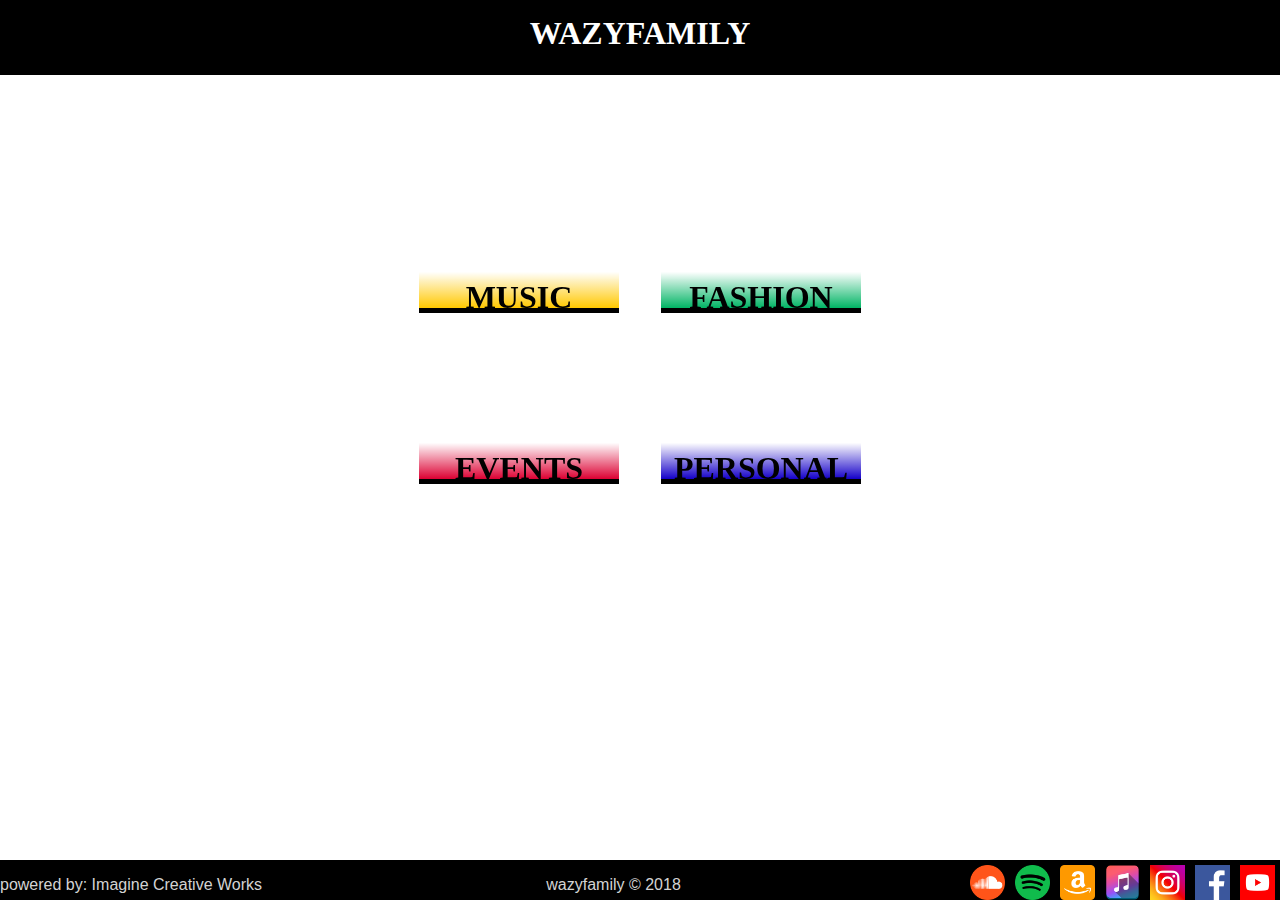
==== Wazy_website/index.html @ 12dd042d "make video work in safari" ====
<!DOCTYPE html>
<html lang="en">
<head>
	<meta charset="UTF-8" >
	<meta http-equiv="X-UA-Compatible" content="IE=edge,chrome=1">
	<meta name="viewport" content="initial-scale=1.0, maximum-scale=1.0, minimum-scale=1.0, user-scalable=no, width=device-width">

	<title>HTML canvas video player</title>
    <link rel="stylesheet" href="homestyles.css">
	<link rel="stylesheet" href="main.css">
</head>

<body>
    
    
		<div class="video-responsive">
    
			<video class="video" id="background" muted="muted" loop="loop" autoplay="autoplay">
				<source src="resource/misc_video/Hameed%20Idowu%20feat.%20CDQ%20-%20Regular.mp4" type="video/mp4">
				Your browser does not support HTML5 video.
			</video>

			<canvas class="canvas"></canvas>
		</div>
    
        <div id='header'>
            <h1>Wazyfamily</h1>
        </div>
        
        <div id='body'> 
            <a href="music.html"> <div class="button" id='music'> <h1>Music</h1> </div> </a>
            <a href="fashion.html"><div class="button" id='fashion'> <h1>Fashion</h1> </div> </a>
            <a href="events.html"><div class="button" id='events'> <h1>Events</h1> </div> </a>
            <a href="Personal.html"> <div class="button" id='personal'> <h1>Personal</h1> </div> </a>
        </div>
    
    
         <div id='footer'>
            
            <a href="http://www.icwks.com/" id='icwtext'> powered by: Imagine Creative Works </a> 
            <span id='trademark'> wazyfamily ©  2018 </span> 

            <a href="https://www.youtube.com/user/1hameed"> <img src="resource/icons/youtube.png" class="icon"/> </a>
            <a href="https://www.facebook.com/george.idowu"> <img src="resource/icons/facebook.png" class="icon"/></a>
            <a href="https://www.instagram.com/simplyhameed/?hl=en"> <img src="resource/icons/instagram.png" class="icon"/></a>
            <a href="https://itunes.apple.com/us/album/regular-feat.-cdq-single/id1138903142"><img src="resource/icons/applemusic.png" class="icon"/></a>
            <a href="https://www.amazon.com/Regular-feat-Explicit-Hameed-Idowu/dp/B01JD1ZK1K"><img src="resource/icons/amazon.png" class="icon"/></a>
            <a href="https://open.spotify.com/artist/2qyi29uHI6UryMw1IJiy9b"> <img src="resource/icons/spotify.png" class="icon"/></a>
            <a href="https://soundcloud.com/simplyhameed"> <img src="resource/icons/soundcloud.png" class="icon"/></a>
        </div>

    
    
    
	<script src="canvas-video-player.js"></script>


	<script>
	
	var isIOS = /iPad|iPhone|iPod/.test(navigator.platform);
	
	if (isIOS) {
 
		var canvasVideo = new CanvasVideoPlayer({
			videoSelector: '.video',
			canvasSelector: '.canvas',
			timelineSelector: false,
			autoplay: true,
			makeLoop: true,
			pauseOnClick: false,
			audio: false
		});
		
	}else {
		
		// Use HTML5 video
		document.querySelectorAll('.canvas')[0].style.display = 'none';
		
	}	
	
	</script>
</body>
</html>
---- Wazy_website/homestyles.css ----
#background{
    
    position: fixed;
    top: 50%;
    left: 50%;
    transform: translate(-50%,-50%);
    
    min-width: 100%; 
    min-height: 100%;
    overflow: hidden;
    z-index: -2;
}

#body{

    background-color: transparent;
    padding-top: 173px;
    width:80%;
    min-width:400px;
    max-width:700px;
    margin: 0 auto;
    
    display: grid;
    grid-gap: 6%;
    grid-template-rows: 150px 200px;
    grid-template-columns: 200px 200px;
    justify-content: center;
    align-content: center;
 
}

h1{
    padding:auto;
    text-align: center;
    text-transform: uppercase;
    text-emphasis: bold;
}

.button{
    
    width: 200px;
    height: 150px;
    padding-top: 58%;
    background: linear-gradient(transparent 85%, white);

    border-bottom: 5px solid black;
    color:black;   
}


#music{
    background: linear-gradient(transparent 75%, rgb(255,200,0));
}
#fashion{
    background: linear-gradient(transparent 75%,rgb(0,180,100));
}
#events{
    background: linear-gradient(transparent 75%, rgb(220,0,50));
}
#personal{
    background: linear-gradient(transparent 75%, rgb(20,0,200));
}



#music:hover{
    background: linear-gradient(transparent 50%, rgb(255,200,0));
}
#fashion:hover{
    background: linear-gradient(transparent 50%,rgb(0,180,100));
}
#events:hover{
    background: linear-gradient(transparent 50%,  rgb(220,0,50));
}
#personal:hover{
    background: linear-gradient(transparent 50%, rgb(20,0,200));
}
---- Wazy_website/main.css ----
* {
    
    margin: 0;
    padding: 0;
    box-sizing: border-box;
    font-family:sans-serif;
    
}

h1,h2,h3{
    
    font-family: serif;
    
}


html{
    height: 100%;
    
}

body{
    
    background-color:white;
    height: 100%;
    width:100%;
    padding-bottom: 200px;
}

#header h1{
    
    padding:auto;
    text-align: center;
    text-transform: uppercase;
    text-emphasis: bold;
}

a{
    
    text-decoration: none;
    
}

#header a{
    
    color:white;
    text-decoration: none;
    
}
.icon{
    
    float:right;
    width: 35px;
    margin: 5px;
}




#header{
    

    background-color: black;
    color:white;
    position: fixed;
    right: 0;
    top: 0;
    left: 0;
    height:75px;
    width:100%;
    min-width:400px;
    z-index: 1;
    margin: 0 auto;
    padding-top: 15px;
    
}


#footer{

    background-color: black;
    position: fixed;
    right: 0;
    bottom: 0;
    left: 0;
    height:40px;
    width:100%;
    min-width:400px;
    overflow:hidden;
    text-align: center;
   
    
}

#trademark{
    
    line-height: 50px;
    display: inline-block;
    vertical-align:middle;
    color:lightgray;
    
}
#icwtext{
    
    line-height: 50px;
    display: inline-block;
    display: inline;
    float:left;
    color:lightgray;
    vertical-align:middle;

    
}
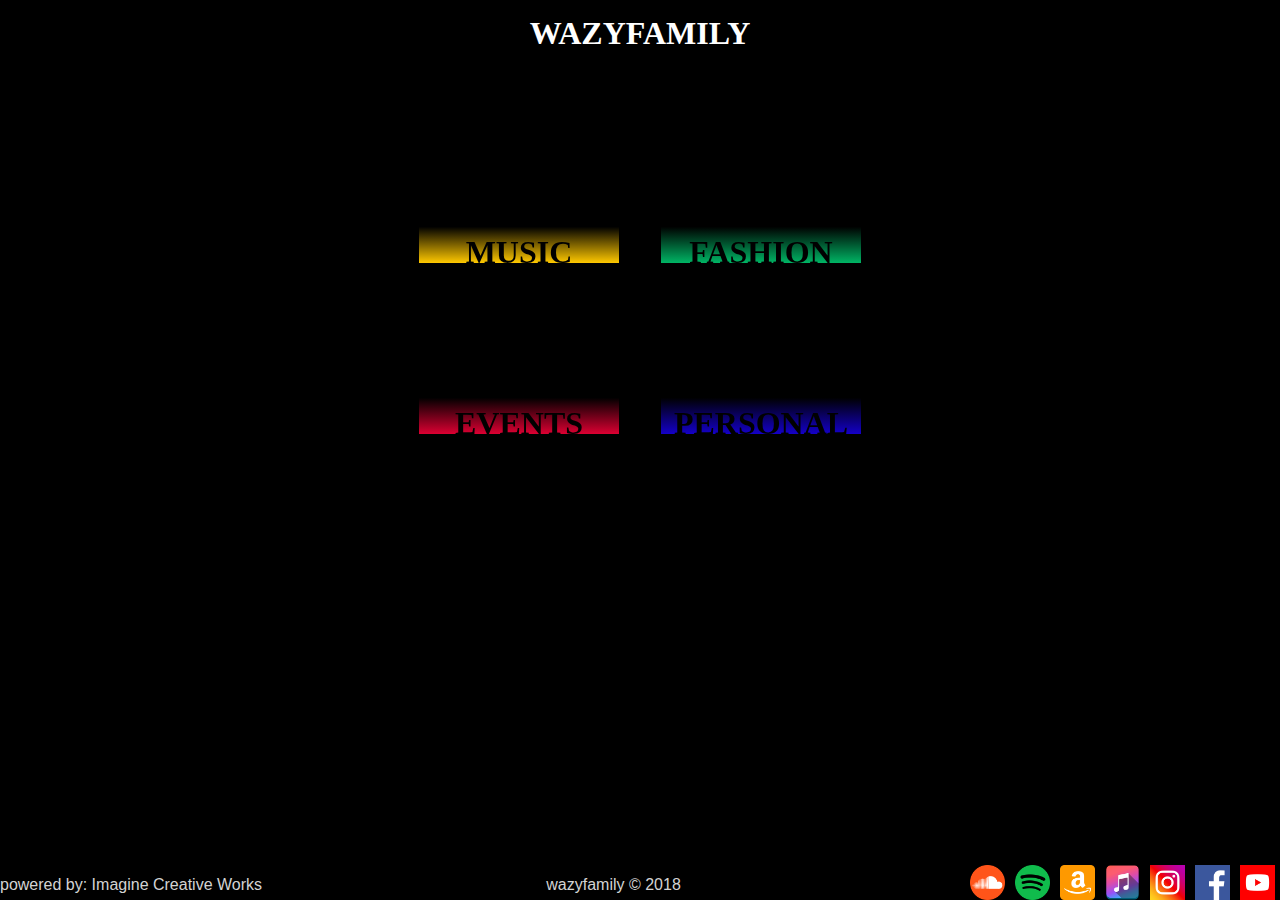
==== commit 7ad025da: "fix index styling bugs" ====
--- a/Wazy_website/index.html
+++ b/Wazy_website/index.html
@@ -27,7 +27,7 @@
             <h1>Wazyfamily</h1>
         </div>
         
-        <div id='body'> 
+        <div id='menu'> 
             <a href="music.html"> <div class="button" id='music'> <h1>Music</h1> </div> </a>
             <a href="fashion.html"><div class="button" id='fashion'> <h1>Fashion</h1> </div> </a>
             <a href="events.html"><div class="button" id='events'> <h1>Events</h1> </div> </a>
--- a/Wazy_website/homestyles.css
+++ b/Wazy_website/homestyles.css
@@ -11,10 +11,10 @@
     z-index: -2;
 }
 
-#body{
+#menu{
 
     background-color: transparent;
-    padding-top: 173px;
+
     width:80%;
     min-width:400px;
     max-width:700px;
@@ -24,8 +24,8 @@
     grid-gap: 6%;
     grid-template-rows: 150px 200px;
     grid-template-columns: 200px 200px;
-    justify-content: center;
-    align-content: center;
+    justify-content:center;
+    align-content:center;
  
 }
 
@@ -47,6 +47,22 @@
     color:black;   
 }
 
+.video-responsive {
+	padding-bottom: 10%;
+	position: relative;
+	width: 100%;
+}
+
+.canvas,
+.video {
+	height: 100%;
+	left: 0;
+	position: absolute;
+	top: 0;
+	width: 100%;
+	background: #000;
+	z-index: 5;
+}
 
 #music{
     background: linear-gradient(transparent 75%, rgb(255,200,0));
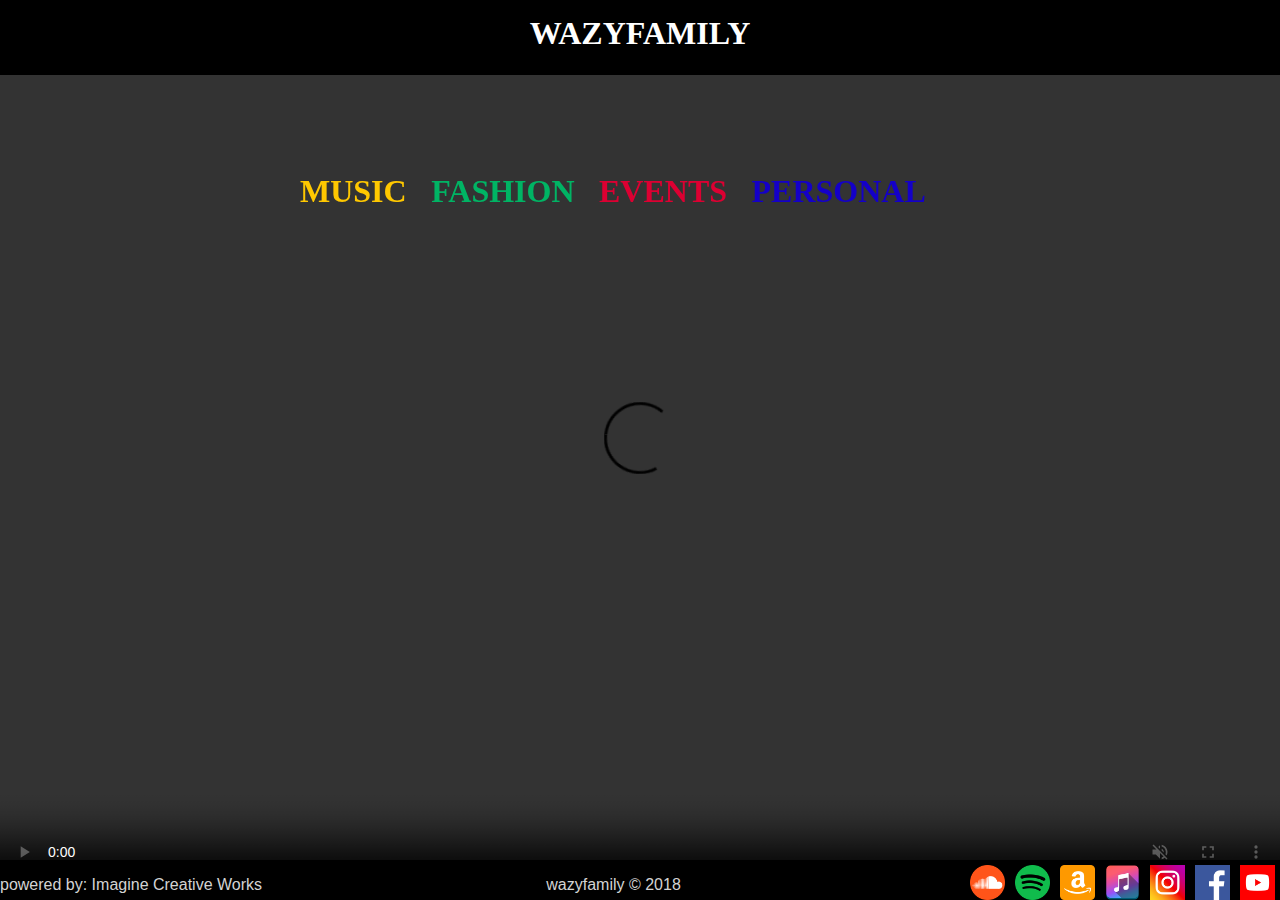
==== commit ed6899d0: "update homepage menu" ====
--- a/Wazy_website/index.html
+++ b/Wazy_website/index.html
@@ -1,83 +1,59 @@
-<!DOCTYPE html>
-<html lang="en">
-<head>
-	<meta charset="UTF-8" >
-	<meta http-equiv="X-UA-Compatible" content="IE=edge,chrome=1">
-	<meta name="viewport" content="initial-scale=1.0, maximum-scale=1.0, minimum-scale=1.0, user-scalable=no, width=device-width">
-
-	<title>HTML canvas video player</title>
-    <link rel="stylesheet" href="homestyles.css">
-	<link rel="stylesheet" href="main.css">
-</head>
-
-<body>
+﻿<!DOCTYPE html>
+<html>
+    
+    <head>
+        
+        <meta charset="utf-8">
+        <meta http-equiv="X-UA-Compatible" content="IE=edge">
+        <title> Wazyfamily </title>
+        <meta name="description" content="Wazy Family Website.">
+        <link rel="stylesheet" href="main.css">
+        <link rel="stylesheet" href="homestyles.css">
+        
+    </head>
     
     
-		<div class="video-responsive">
-    
-			<video class="video" id="background" muted="muted" loop="loop" autoplay="autoplay">
-				<source src="resource/misc_video/Hameed%20Idowu%20feat.%20CDQ%20-%20Regular.mp4" type="video/mp4">
-				Your browser does not support HTML5 video.
-			</video>
-
-			<canvas class="canvas"></canvas>
-		</div>
-    
+    <body>
+        
+        <video controls="true" id="background" autoplay loop muted>
+            
+            <source src="resource/misc_video/Hameed%20Idowu%20feat.%20CDQ%20-%20Regular.mp4" type="video/mp4" />
+            
+        </video>
+        
         <div id='header'>
+            
             <h1>Wazyfamily</h1>
+            
         </div>
         
-        <div id='menu'> 
-            <a href="music.html"> <div class="button" id='music'> <h1>Music</h1> </div> </a>
-            <a href="fashion.html"><div class="button" id='fashion'> <h1>Fashion</h1> </div> </a>
-            <a href="events.html"><div class="button" id='events'> <h1>Events</h1> </div> </a>
-            <a href="Personal.html"> <div class="button" id='personal'> <h1>Personal</h1> </div> </a>
+        <div id='body'> 
+            
+            <a href="music.html">  <h1  id='music' >Music</h2> </a>
+           <a href="fashion.html"> <h1 id='fashion'>Fashion</h1> </a>
+            <a href="events.html">  <h1 id='events'>Events</h1>  </a>
+            <a href="Personal.html"> <h1 id='personal'>Personal</h1> </a>
+     
         </div>
+        
     
+               
+        
+        
+        <div id='footer'>
+            
+                <a href="http://www.icwks.com/" id='icwtext'> powered by: Imagine Creative Works </a> 
+                <span id='trademark'> wazyfamily ©  2018 </span> 
+
+                <a href="https://www.youtube.com/user/1hameed"> <img src="resource/icons/youtube.png" class="icon"/> </a>
+                <a href="https://www.facebook.com/george.idowu"> <img src="resource/icons/facebook.png" class="icon"/></a>
+                <a href="https://www.instagram.com/simplyhameed/?hl=en"> <img src="resource/icons/instagram.png" class="icon"/></a>
+                <a href="https://itunes.apple.com/us/album/regular-feat.-cdq-single/id1138903142"><img src="resource/icons/applemusic.png" class="icon"/></a>
+                <a href="https://www.amazon.com/Regular-feat-Explicit-Hameed-Idowu/dp/B01JD1ZK1K"><img src="resource/icons/amazon.png" class="icon"/></a>
+                <a href="https://open.spotify.com/artist/2qyi29uHI6UryMw1IJiy9b"> <img src="resource/icons/spotify.png" class="icon"/></a>
+                <a href="https://soundcloud.com/simplyhameed"> <img src="resource/icons/soundcloud.png" class="icon"/></a>
+            </div>
+        
+    </body>
     
-         <div id='footer'>
-            
-            <a href="http://www.icwks.com/" id='icwtext'> powered by: Imagine Creative Works </a> 
-            <span id='trademark'> wazyfamily ©  2018 </span> 
-
-            <a href="https://www.youtube.com/user/1hameed"> <img src="resource/icons/youtube.png" class="icon"/> </a>
-            <a href="https://www.facebook.com/george.idowu"> <img src="resource/icons/facebook.png" class="icon"/></a>
-            <a href="https://www.instagram.com/simplyhameed/?hl=en"> <img src="resource/icons/instagram.png" class="icon"/></a>
-            <a href="https://itunes.apple.com/us/album/regular-feat.-cdq-single/id1138903142"><img src="resource/icons/applemusic.png" class="icon"/></a>
-            <a href="https://www.amazon.com/Regular-feat-Explicit-Hameed-Idowu/dp/B01JD1ZK1K"><img src="resource/icons/amazon.png" class="icon"/></a>
-            <a href="https://open.spotify.com/artist/2qyi29uHI6UryMw1IJiy9b"> <img src="resource/icons/spotify.png" class="icon"/></a>
-            <a href="https://soundcloud.com/simplyhameed"> <img src="resource/icons/soundcloud.png" class="icon"/></a>
-        </div>
-
-    
-    
-    
-	<script src="canvas-video-player.js"></script>
-
-
-	<script>
-	
-	var isIOS = /iPad|iPhone|iPod/.test(navigator.platform);
-	
-	if (isIOS) {
- 
-		var canvasVideo = new CanvasVideoPlayer({
-			videoSelector: '.video',
-			canvasSelector: '.canvas',
-			timelineSelector: false,
-			autoplay: true,
-			makeLoop: true,
-			pauseOnClick: false,
-			audio: false
-		});
-		
-	}else {
-		
-		// Use HTML5 video
-		document.querySelectorAll('.canvas')[0].style.display = 'none';
-		
-	}	
-	
-	</script>
-</body>
 </html>
--- a/Wazy_website/homestyles.css
+++ b/Wazy_website/homestyles.css
@@ -11,21 +11,17 @@
     z-index: -2;
 }
 
-#menu{
+#body{
 
     background-color: transparent;
-
+    padding-top: 173px;
     width:80%;
     min-width:400px;
     max-width:700px;
     margin: 0 auto;
-    
-    display: grid;
-    grid-gap: 6%;
-    grid-template-rows: 150px 200px;
-    grid-template-columns: 200px 200px;
-    justify-content:center;
-    align-content:center;
+
+    justify-content: center;
+    align-content: center;
  
 }
 
@@ -47,49 +43,26 @@
     color:black;   
 }
 
-.video-responsive {
-	padding-bottom: 10%;
-	position: relative;
-	width: 100%;
-}
-
-.canvas,
-.video {
-	height: 100%;
-	left: 0;
-	position: absolute;
-	top: 0;
-	width: 100%;
-	background: #000;
-	z-index: 5;
-}
 
 #music{
-    background: linear-gradient(transparent 75%, rgb(255,200,0));
+    color: rgb(255,200,0);
+    display:inline;
+    margin:10px;
 }
 #fashion{
-    background: linear-gradient(transparent 75%,rgb(0,180,100));
+    color:rgb(0,180,100);
+    display:inline;
+    margin:10px;
 }
 #events{
-    background: linear-gradient(transparent 75%, rgb(220,0,50));
+    color:rgb(220,0,50);
+    display:inline;
+    margin:10px;
 }
 #personal{
-    background: linear-gradient(transparent 75%, rgb(20,0,200));
-}
-
-
-
-#music:hover{
-    background: linear-gradient(transparent 50%, rgb(255,200,0));
-}
-#fashion:hover{
-    background: linear-gradient(transparent 50%,rgb(0,180,100));
-}
-#events:hover{
-    background: linear-gradient(transparent 50%,  rgb(220,0,50));
-}
-#personal:hover{
-    background: linear-gradient(transparent 50%, rgb(20,0,200));
+    color: rgb(20,0,200);
+    display:inline;
+    margin:10px
 }
 
 
@@ -98,3 +71,6 @@
 
 
 
+
+
+
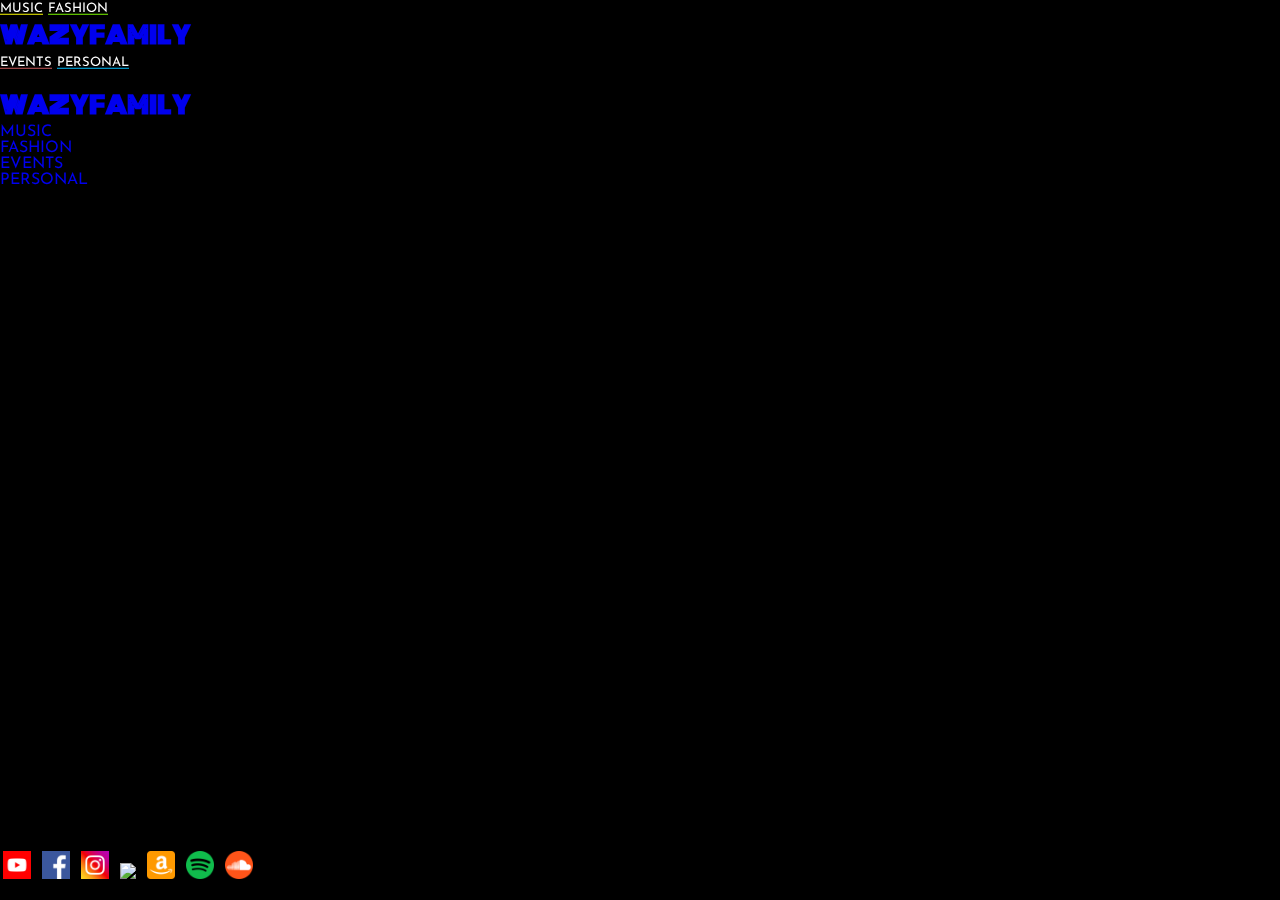
==== commit 8e75226b: "Add files via upload" ====
--- a/Wazy_website/index.html
+++ b/Wazy_website/index.html
@@ -1,59 +1,112 @@
-﻿<!DOCTYPE html>
-<html>
-    
-    <head>
-        
-        <meta charset="utf-8">
-        <meta http-equiv="X-UA-Compatible" content="IE=edge">
-        <title> Wazyfamily </title>
-        <meta name="description" content="Wazy Family Website.">
-        <link rel="stylesheet" href="main.css">
-        <link rel="stylesheet" href="homestyles.css">
-        
-    </head>
-    
-    
-    <body>
-        
-        <video controls="true" id="background" autoplay loop muted>
-            
-            <source src="resource/misc_video/Hameed%20Idowu%20feat.%20CDQ%20-%20Regular.mp4" type="video/mp4" />
-            
-        </video>
-        
-        <div id='header'>
-            
-            <h1>Wazyfamily</h1>
-            
-        </div>
-        
-        <div id='body'> 
-            
-            <a href="music.html">  <h1  id='music' >Music</h2> </a>
-           <a href="fashion.html"> <h1 id='fashion'>Fashion</h1> </a>
-            <a href="events.html">  <h1 id='events'>Events</h1>  </a>
-            <a href="Personal.html"> <h1 id='personal'>Personal</h1> </a>
-     
-        </div>
-        
-    
-               
-        
-        
-        <div id='footer'>
-            
-                <a href="http://www.icwks.com/" id='icwtext'> powered by: Imagine Creative Works </a> 
-                <span id='trademark'> wazyfamily ©  2018 </span> 
-
-                <a href="https://www.youtube.com/user/1hameed"> <img src="resource/icons/youtube.png" class="icon"/> </a>
-                <a href="https://www.facebook.com/george.idowu"> <img src="resource/icons/facebook.png" class="icon"/></a>
-                <a href="https://www.instagram.com/simplyhameed/?hl=en"> <img src="resource/icons/instagram.png" class="icon"/></a>
-                <a href="https://itunes.apple.com/us/album/regular-feat.-cdq-single/id1138903142"><img src="resource/icons/applemusic.png" class="icon"/></a>
-                <a href="https://www.amazon.com/Regular-feat-Explicit-Hameed-Idowu/dp/B01JD1ZK1K"><img src="resource/icons/amazon.png" class="icon"/></a>
-                <a href="https://open.spotify.com/artist/2qyi29uHI6UryMw1IJiy9b"> <img src="resource/icons/spotify.png" class="icon"/></a>
-                <a href="https://soundcloud.com/simplyhameed"> <img src="resource/icons/soundcloud.png" class="icon"/></a>
-            </div>
-        
-    </body>
-    
-</html>
+<!DOCTYPE html>
+<html>
+
+<head>
+
+  <meta charset="utf-8">
+  <meta http-equiv="X-UA-Compatible" content="IE=edge">
+  <title>WAZYFAMILY</title>
+  <meta name="description" content="Wazy Family Website.">
+  <link rel="stylesheet" href="https://stackpath.bootstrapcdn.com/bootstrap/4.1.3/css/bootstrap.min.css" integrity="sha384-MCw98/SFnGE8fJT3GXwEOngsV7Zt27NXFoaoApmYm81iuXoPkFOJwJ8ERdknLPMO" crossorigin="anonymous">
+  <link href="https://fonts.googleapis.com/css?family=Josefin+Sans" rel="stylesheet">
+  <link href="https://fonts.googleapis.com/css?family=Monoton" rel="stylesheet">
+  <link rel="stylesheet"href="https://cdn.jsdelivr.net/npm/animate.css@3.5.2/animate.min.css">
+  <link rel="stylesheet" href="https://use.fontawesome.com/releases/v5.2.0/css/all.css" integrity="sha384-hWVjflwFxL6sNzntih27bfxkr27PmbbK/iSvJ+a4+0owXq79v+lsFkW54bOGbiDQ" crossorigin="anonymous">
+  <link rel="stylesheet" href="main.css">
+  <link rel="stylesheet" href="homestyles.css">
+
+</head>
+
+
+<body>
+
+  <div class = "d-none d-lg-block">
+    <nav class="navbar navbar-dark sticky-top justify-content-center py-4 my-0 animated slideInDown" style = "background-color: black;">
+      <div class = "container w-50">
+
+        <a href="music.html" id = "music">MUSIC</a>
+        <a href="fashion.html" id = "fashion">FASHION</a>
+
+        <a href="home.html">
+          <h2 class = "text-white">WAZYFAMILY</h2>
+        </a>
+
+        <a href="events.html" id= "events">EVENTS</a>
+
+        <a href="Personal.html" id = "personal">PERSONAL</a>
+
+      </div>
+    </nav>
+  </div>
+
+  <div class="d-lg-none d-xl-none">
+    <nav class="navbar navbar-dark sticky-top justify-content-between py-4 my-0" style = "background-color: black;">
+      <button class="navbar-toggler" type="button" data-toggle="collapse" data-target="#navbarToggle" aria-controls="navbarToggle" aria-expanded="false" aria-label="Toggle navigation">
+        <span class = "text-white">
+          <i class="fas fa-bars"></i>
+        </span>
+      </button>
+      <a href="home.html">
+        <h2 class = "text-white">WAZYFAMILY</h2>
+      </a>
+    </nav>
+
+    <div class = "collapse navbar-collapse" id ="navbarToggle">
+      <ul class="navbar-nav pl-4">
+        <li class="nav-item">
+          <a class="nav-link text-white" href="music.html">MUSIC</a>
+        </li>
+        <li class="nav-item">
+          <a class="nav-link text-white" href="fashion.html">FASHION</a>
+        </li>
+        <li class="nav-item">
+          <a class="nav-link text-white" href="events.html">EVENTS</a>
+        </li>
+        <li class = "nav-item">
+          <a class = "nav-link text-white" href = "personal.html">PERSONAL</a>
+        </li>
+      </ul>
+
+    </div>
+  </div>
+
+
+<iframe src="https://www.youtube.com/embed/9nGNJSg7Fws?rel=0&amp;controls=0&amp;showinfo=0" frameborder="0" allow="autoplay; encrypted-media" allowfullscreen></iframe>
+
+  <!-- <video autoplay loop muted>
+    <source src="resource/misc_video/Hameed%20Idowu%20feat.%20CDQ%20-%20Regular.mp4" type="video/mp4" />
+  </video> -->
+
+
+  <div id = "footer">
+    <div class = "container">
+      <div class = "row">
+        <div class = "col-sm text-center text-white ">
+          <sub>powered by Imagine Creative Works</sub>
+        </div>
+        <div class = "col-sm text-center text-white">
+          <sub>wazyfamily © 2018</sub>
+        </div>
+        <div class = "col-sm text-center">
+          <a href="https://www.youtube.com/user/1hameed"> <img src="resource/icons/youtube.png" class="icon rounded-circle"/> </a>
+          <a href="https://www.facebook.com/george.idowu"> <img src="resource/icons/facebook.png" class="icon rounded-circle"/></a>
+          <a href="https://www.instagram.com/simplyhameed/?hl=en"> <img src="resource/icons/instagram.png" class="icon rounded-circle"/></a>
+          <a href="https://itunes.apple.com/us/album/regular-feat.-cdq-single/id1138903142"><img src="resource/icons/applemusic2.png" class="icon rounded-circle"/></a>
+          <a href="https://www.amazon.com/Regular-feat-Explicit-Hameed-Idowu/dp/B01JD1ZK1K"><img src="resource/icons/amazon.png" class="icon rounded-circle"/></a>
+          <a href="https://open.spotify.com/artist/2qyi29uHI6UryMw1IJiy9b"> <img src="resource/icons/spotify.png" class="icon rounded-circle"/></a>
+          <a href="https://soundcloud.com/simplyhameed"> <img src="resource/icons/soundcloud.png" class="icon rounded-circle"/></a>
+        </div>
+      </div>
+    </div>
+  </div>
+
+
+</div>
+
+<script src="https://code.jquery.com/jquery-3.3.1.slim.min.js" integrity="sha384-q8i/X+965DzO0rT7abK41JStQIAqVgRVzpbzo5smXKp4YfRvH+8abtTE1Pi6jizo" crossorigin="anonymous"></script>
+<script src="https://cdnjs.cloudflare.com/ajax/libs/popper.js/1.14.3/umd/popper.min.js" integrity="sha384-ZMP7rVo3mIykV+2+9J3UJ46jBk0WLaUAdn689aCwoqbBJiSnjAK/l8WvCWPIPm49" crossorigin="anonymous"></script>
+<script src="https://stackpath.bootstrapcdn.com/bootstrap/4.1.3/js/bootstrap.min.js" integrity="sha384-ChfqqxuZUCnJSK3+MXmPNIyE6ZbWh2IMqE241rYiqJxyMiZ6OW/JmZQ5stwEULTy" crossorigin="anonymous"></script>
+
+</body>
+
+</html>
--- a/Wazy_website/main.css
+++ b/Wazy_website/main.css
@@ -1,114 +1,109 @@
-* {
-    
-    margin: 0;
-    padding: 0;
-    box-sizing: border-box;
-    font-family:sans-serif;
-    
-}
-
-h1,h2,h3{
-    
-    font-family: serif;
-    
-}
-
-
-html{
-    height: 100%;
-    
-}
-
-body{
-    
-    background-color:white;
-    height: 100%;
-    width:100%;
-    padding-bottom: 200px;
-}
-
-#header h1{
-    
-    padding:auto;
-    text-align: center;
-    text-transform: uppercase;
-    text-emphasis: bold;
-}
-
-a{
-    
-    text-decoration: none;
-    
-}
-
-#header a{
-    
-    color:white;
-    text-decoration: none;
-    
-}
-.icon{
-    
-    float:right;
-    width: 35px;
-    margin: 5px;
-}
-
-
-
-
-#header{
-    
-
-    background-color: black;
-    color:white;
-    position: fixed;
-    right: 0;
-    top: 0;
-    left: 0;
-    height:75px;
-    width:100%;
-    min-width:400px;
-    z-index: 1;
-    margin: 0 auto;
-    padding-top: 15px;
-    
-}
-
-
-#footer{
-
-    background-color: black;
-    position: fixed;
-    right: 0;
-    bottom: 0;
-    left: 0;
-    height:40px;
-    width:100%;
-    min-width:400px;
-    overflow:hidden;
-    text-align: center;
-   
-    
-}
-
-#trademark{
-    
-    line-height: 50px;
-    display: inline-block;
-    vertical-align:middle;
-    color:lightgray;
-    
-}
-#icwtext{
-    
-    line-height: 50px;
-    display: inline-block;
-    display: inline;
-    float:left;
-    color:lightgray;
-    vertical-align:middle;
-
-    
-}
-
+* {
+    margin: 0;
+    padding: 0;
+    box-sizing: border-box;
+    font-family: 'Josefin Sans', sans-serif;
+}
+
+h2 {
+  font-family: 'Monoton', cursive;
+}
+
+
+html{
+    height: 100%;
+}
+body{
+    background-color:black;
+    /* height: 100%;
+    width:100%; */
+}
+
+#header h1{
+    padding:auto;
+    text-align: center;
+    text-transform: uppercase;
+    text-emphasis: bold;
+}
+a{
+    text-decoration: none;
+}
+
+#header a{
+    color:white;
+    text-decoration: none;
+}
+
+.icon{
+    width: 28px;
+    margin: 3px;
+}
+
+.h500 {
+  max-height: 500px
+}
+
+#header{
+    background-color: black;
+    color:white;
+    position: fixed;
+    right: 0;
+    top: 0;
+    left: 0;
+    height:75px;
+    width:100%;
+    min-width:400px;
+    z-index: 1;
+    margin: 0 auto;
+    padding-top: 15px;
+}
+
+#footer {
+  background-color: black;
+  position:fixed;
+  bottom:0;
+  width:100%;
+  height:10vh;   /* Height of the footer */
+}
+
+#music{
+    background: linear-gradient(transparent 85%, yellow);
+    color: white;
+    font-size: 13px;
+}
+#fashion{
+    background: linear-gradient(transparent 85%, lawngreen);
+    color: white;
+    font-size: 13px;
+}
+#events{
+    background: linear-gradient(transparent 85%, indianred);
+    color: white;
+    font-size: 13px;
+}
+#personal{
+    background: linear-gradient(transparent 85%, deepskyblue);
+    color: white;
+    font-size: 13px;
+}
+
+#music:hover{
+  color: yellow;
+  text-decoration: none !important;
+}
+#fashion:hover{
+    color: lawngreen;
+    text-decoration: none !important;
+}
+#events:hover{
+    color: indianred;
+    text-decoration: none !important;
+}
+#personal:hover{
+    color: deepskyblue;
+    text-decoration: none !important;
+}
+
+.navbar-dark .navbar-toggler {
+  border: 0;
+}
--- a/Wazy_website/homestyles.css
+++ b/Wazy_website/homestyles.css
@@ -1,76 +1,63 @@
-#background{
-    
-    position: fixed;
-    top: 50%;
-    left: 50%;
-    transform: translate(-50%,-50%);
-    
-    min-width: 100%; 
-    min-height: 100%;
-    overflow: hidden;
-    z-index: -2;
-}
-
-#body{
-
-    background-color: transparent;
-    padding-top: 173px;
-    width:80%;
-    min-width:400px;
-    max-width:700px;
-    margin: 0 auto;
-
-    justify-content: center;
-    align-content: center;
- 
-}
-
-h1{
-    padding:auto;
-    text-align: center;
-    text-transform: uppercase;
-    text-emphasis: bold;
-}
-
-.button{
-    
-    width: 200px;
-    height: 150px;
-    padding-top: 58%;
-    background: linear-gradient(transparent 85%, white);
-
-    border-bottom: 5px solid black;
-    color:black;   
-}
-
-
-#music{
-    color: rgb(255,200,0);
-    display:inline;
-    margin:10px;
-}
-#fashion{
-    color:rgb(0,180,100);
-    display:inline;
-    margin:10px;
-}
-#events{
-    color:rgb(220,0,50);
-    display:inline;
-    margin:10px;
-}
-#personal{
-    color: rgb(20,0,200);
-    display:inline;
-    margin:10px
-}
-
-
-
-
-
-
-
-
-
-
+/* #background{
+
+    position: absolute;
+    top: 50%;
+    left: 50%;
+    transform: translate(-50%,-50%);
+
+    min-width: 90%;
+    min-height: 100%;
+    min-height: 800px;
+    overflow: hidden;
+    z-index: -2;
+} */
+
+iframe {
+    position: fixed;
+    top: 50%;
+    left: 50%;
+    min-width: 100%;
+    min-height: 100%;
+    width: 100%;
+    height: auto;
+    z-index: -100;
+    transform: translateX(-50%) translateY(-50%);
+  background-size: cover;
+  transition: 1s opacity;
+}
+
+#body{
+
+    background-color: transparent;
+    padding-top: 125px;
+    width:80%;
+    min-width:400px;
+    max-width:700px;
+    margin: 0 auto;
+
+    display: grid;
+    grid-gap: 6%;
+    grid-template-rows: 150px 200px;
+    grid-template-columns: 200px 200px;
+    justify-content: center;
+    align-content: center;
+
+}
+
+h1{
+    padding:auto;
+    text-align: center;
+    text-transform: uppercase;
+    text-emphasis: bold;
+}
+
+.button{
+
+    width: 200px;
+    height: 150px;
+    padding-top: 59%;
+    background: linear-gradient(transparent 85%, white);
+
+    border-bottom: 5px solid black;
+    color:black;
+}
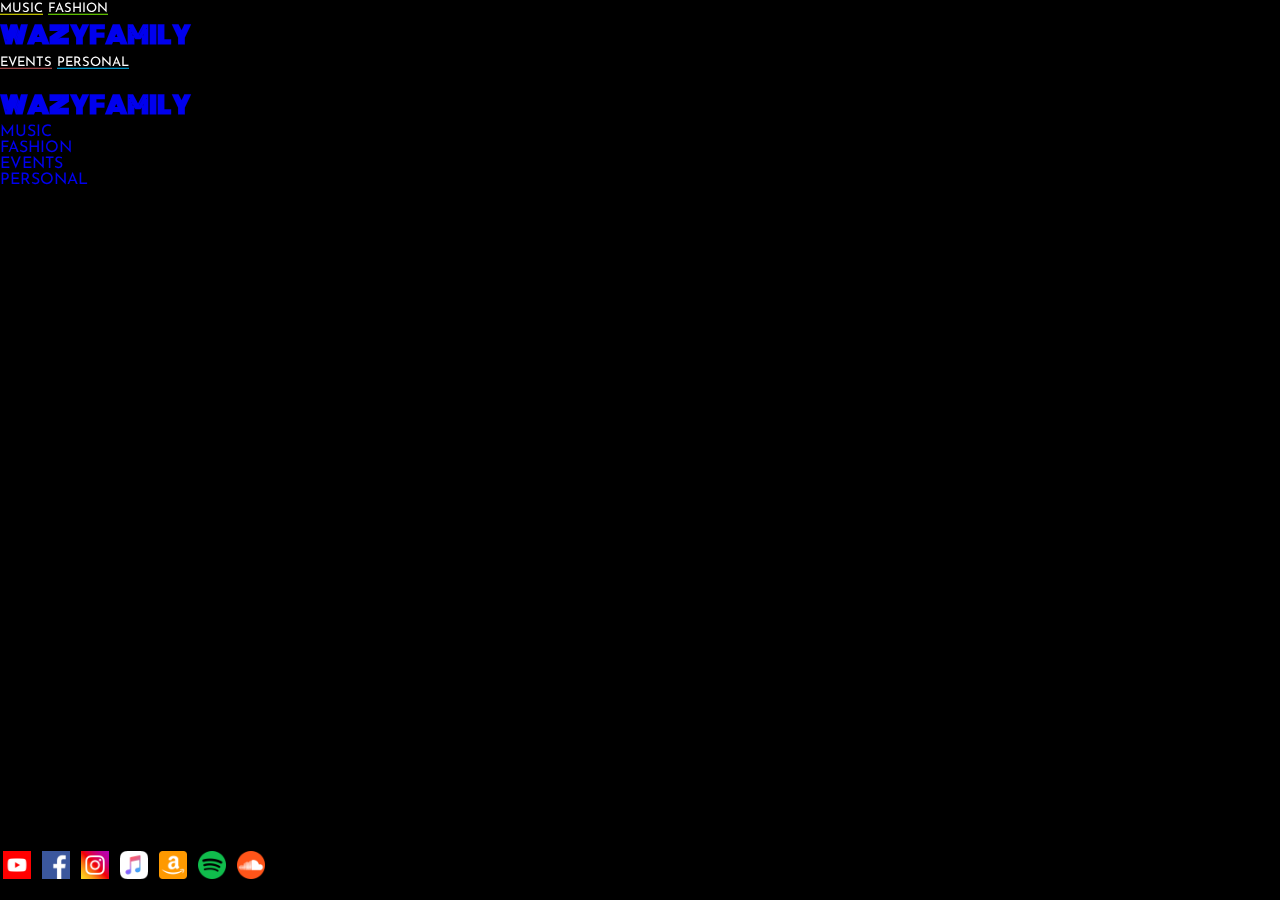
==== commit 75077e5e: "Add files via upload" ====
--- a/Wazy_website/index.html
+++ b/Wazy_website/index.html
@@ -71,7 +71,7 @@
   </div>
 
 
-<iframe src="https://www.youtube.com/embed/9nGNJSg7Fws?rel=0&amp;controls=0&amp;showinfo=0" frameborder="0" allow="autoplay; encrypted-media" allowfullscreen></iframe>
+<iframe src="https://www.youtube.com/embed/9nGNJSg7Fws?autoplay=1;showinfo=0;controls=0" frameborder="0" allow="autoplay; encrypted-media" allowfullscreen></iframe>
 
   <!-- <video autoplay loop muted>
     <source src="resource/misc_video/Hameed%20Idowu%20feat.%20CDQ%20-%20Regular.mp4" type="video/mp4" />
